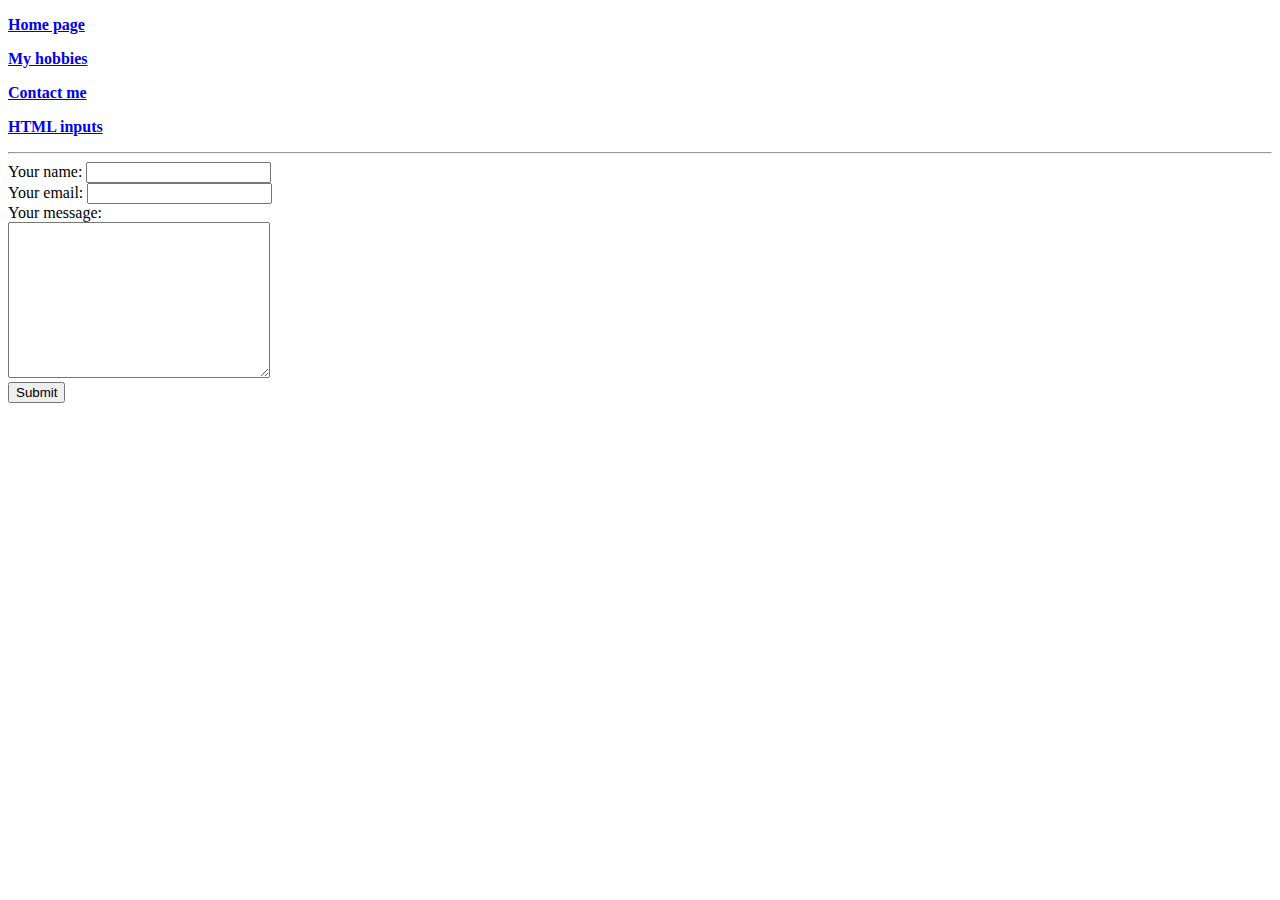
==== contact.html @ 595726a5 "first commit" ====
<!DOCTYPE html>
<html lang="en">
<head>
    <meta charset="UTF-8">
    <meta http-equiv="X-UA-Compatible" content="IE=edge">
    <meta name="viewport" content="width=device-width, initial-scale=1.0">
    <title>Contact me</title>
</head>
<body>
    <p><a href="index.html"><strong>Home page</strong></a></p>
    <p><a href="hobbies.html"><strong>My hobbies</strong></a></p>
    <p><a href="contact.html"><strong>Contact me</strong></a></p>
    <p><a href="inputs.html"><strong>HTML inputs</strong></a></p>
    <hr>

    <form class="" method="post" action="mailto:sztarna.zsolt96@gmail.com" enctype="text/plain">
        <label for="">Your name:</label>
        <input type="text" name="yourName"><br>
        <label for="">Your email:</label>
        <input type="email" name="yourEmail"><br>
        <label for="">Your message:</label><br>
        <textarea name="yourMessage" id="" cols="30" rows="10"></textarea><br>
        <input type="submit">
    </form>
    
</body>
</html>
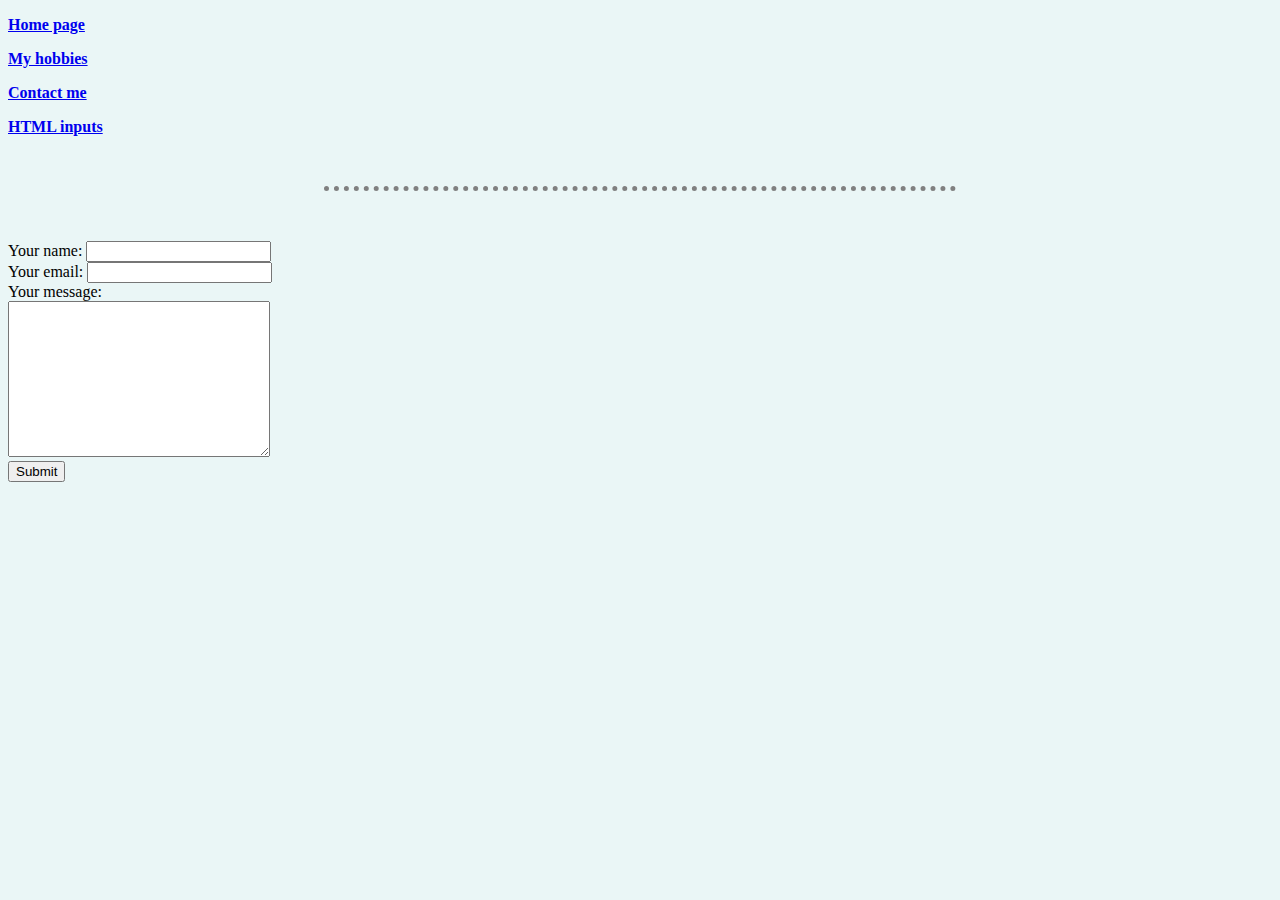
==== commit f71a40ac: "o" ====
--- a/contact.html
+++ b/contact.html
@@ -4,6 +4,7 @@
     <meta charset="UTF-8">
     <meta http-equiv="X-UA-Compatible" content="IE=edge">
     <meta name="viewport" content="width=device-width, initial-scale=1.0">
+    <link rel="stylesheet" href="css/style.css">
     <title>Contact me</title>
 </head>
 <body>
--- a/css/style.css
+++ b/css/style.css
@@ -0,0 +1,27 @@
+h1, h3 {
+    color: #66BFBF;
+}
+body{
+    background-color: #EAF6F6;
+}
+table, td, th {
+  background-color: aqua;
+}
+tfoot {
+    text-align: left;
+}
+.jobTable{
+    border: 1px solid black;
+}
+.zsocatable {
+    border: 0px;
+    background-color: #EAF6F6;
+}
+hr {
+    border-style: dotted none none;
+    border-width: 5px;
+    color: grey;
+    width: 50%;
+    margin-top: 50px;
+    margin-bottom: 50px;
+}